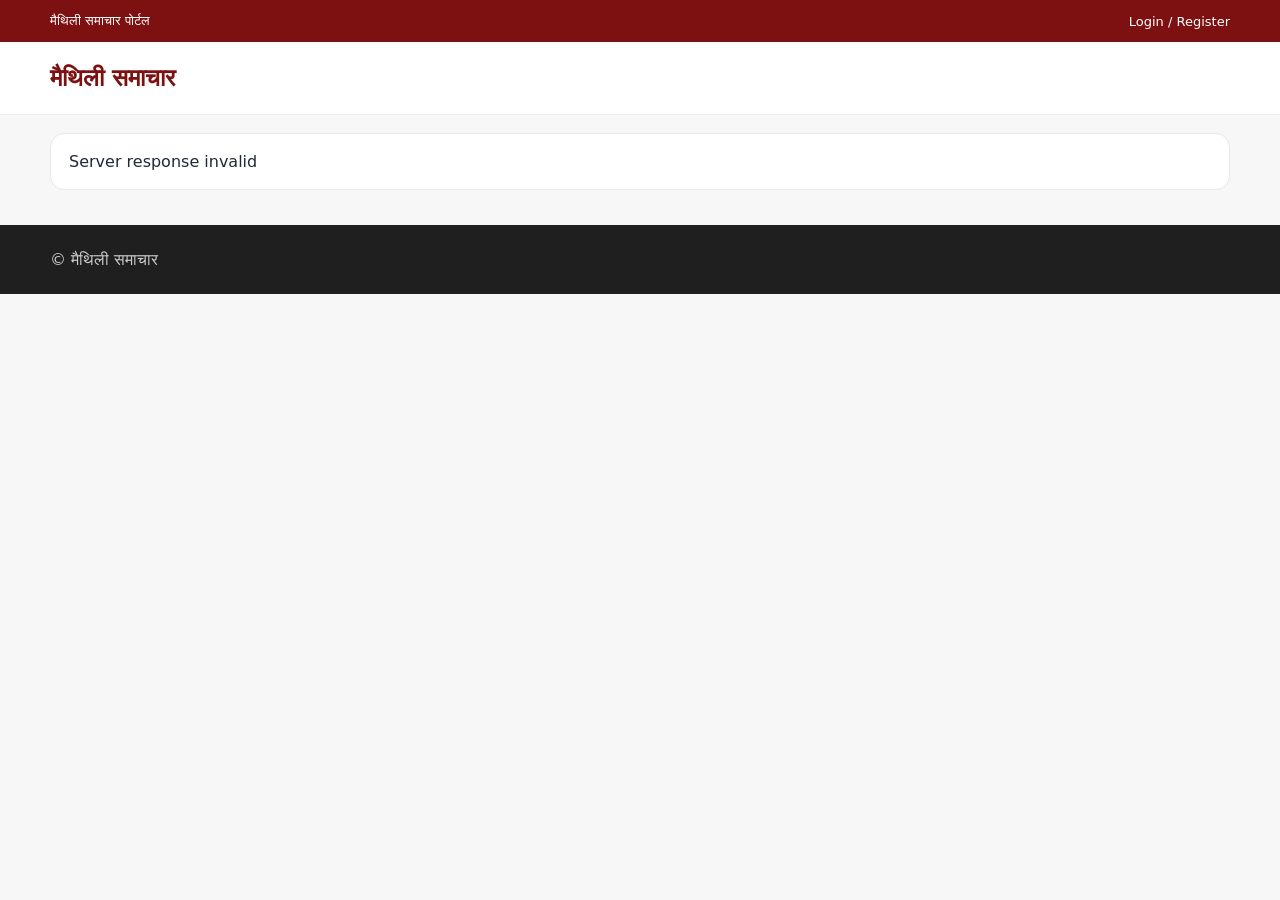
==== index.html @ 3e0e01f3 "Add files via upload" ====
<!doctype html><html lang="mai"><head><meta charset="utf-8"><meta name="viewport" content="width=device-width,initial-scale=1"><title>मैथिली समाचार</title><link rel="stylesheet" href="/style.css"></head><body>
<div class="top"><div class="container"><span>मैथिली समाचार पोर्टल</span><span id="authTop"><a href="/login.html">Login / Register</a></span></div></div>
<header class="header"><div class="container head"><a class="logo" href="/">मैथिली समाचार</a><nav id="desktopNav" class="desktop-nav"></nav><button class="mobile-toggle" id="mobileToggle">☰</button></div><div id="mobileNav" class="container mobile-nav"></div></header>
<main class="container"><div id="view"></div></main><footer class="footer"><div class="container">© <span id="year"></span> मैथिली समाचार</div></footer><div id="toast" class="toast"></div>
<script src="/app.js"></script></body></html>
---- style.css ----
*{box-sizing:border-box}body{margin:0;font-family:system-ui,-apple-system,"Noto Sans Devanagari",Arial,sans-serif;background:#f7f7f8;color:#1f2937}a{text-decoration:none;color:inherit}.container{width:min(1180px,calc(100% - 28px));margin:auto}.top{background:#7d1111;color:#fff}.top .container{height:42px;display:flex;align-items:center;justify-content:space-between;font-size:13px}.header{background:#fff;border-bottom:1px solid #eee;position:sticky;top:0;z-index:50}.head{height:72px;display:flex;align-items:center;gap:20px}.logo{font-size:24px;font-weight:900;color:#7d1111;white-space:nowrap}.desktop-nav{display:flex;align-items:center;gap:4px;margin-left:auto}.nav-item{position:relative}.nav-btn{border:0;background:none;padding:13px 11px;font-weight:700;cursor:pointer;color:#333}.dropdown{display:none;position:absolute;top:100%;left:0;min-width:220px;background:#fff;border:1px solid #eee;box-shadow:0 12px 30px #0001;border-radius:10px;padding:7px}.nav-item:hover>.dropdown{display:block}.dropdown a{display:block;padding:9px 11px;border-radius:7px}.dropdown a:hover{background:#f5eeee;color:#7d1111}.mobile-toggle{display:none;border:0;background:#f4f4f4;border-radius:8px;padding:9px;font-size:20px}.mobile-nav{display:none;border-top:1px solid #eee;padding:8px 0 15px}.mobile-nav.open{display:block}.m-parent{border-bottom:1px solid #eee}.m-parent>button{width:100%;padding:12px 4px;border:0;background:none;text-align:left;font-weight:800;display:flex;justify-content:space-between}.m-sub{display:none;padding:0 0 8px 15px}.m-sub.open{display:block}.m-sub a{display:block;padding:9px;color:#555}.hero{margin:22px 0}.hero-grid{display:grid;grid-template-columns:2fr 1fr;gap:18px}.hero-card,.card{background:#fff;border:1px solid #e9e9e9;border-radius:14px;overflow:hidden}.hero-card img,.news-img{width:100%;height:270px;object-fit:cover;background:#eee}.hero-body{padding:18px}.hero-title{font-size:28px;line-height:1.25;margin:0 0 8px}.muted{color:#777;font-size:13px}.section-title{font-size:20px;margin:26px 0 12px;border-left:4px solid #7d1111;padding-left:9px}.news-grid{display:grid;grid-template-columns:repeat(3,1fr);gap:16px}.news-card{background:#fff;border:1px solid #eee;border-radius:12px;overflow:hidden}.news-card .news-img{height:170px}.news-body{padding:13px}.news-title{font-weight:800;line-height:1.4}.tag{display:inline-block;font-size:11px;background:#f5e8e8;color:#7d1111;border-radius:20px;padding:4px 8px;margin-bottom:7px}.article{background:#fff;border:1px solid #eee;border-radius:14px;padding:28px;margin:22px 0}.article h1{font-size:36px;line-height:1.2}.article img{max-width:100%;width:100%;max-height:480px;object-fit:cover;border-radius:12px}.article-content{font-size:18px;line-height:1.9;white-space:pre-wrap}.actions{display:flex;gap:8px;flex-wrap:wrap}.btn{border:0;border-radius:8px;padding:10px 14px;cursor:pointer;font-weight:700}.btn-primary{background:#7d1111;color:#fff}.btn-light{background:#f3f3f3}.btn-danger{background:#c62828;color:#fff}.input,select,textarea{width:100%;border:1px solid #d9d9d9;border-radius:8px;padding:10px;background:#fff}.form-grid{display:grid;grid-template-columns:1fr 1fr;gap:13px}.full{grid-column:1/-1}.panel{background:#fff;border:1px solid #e7e7e7;border-radius:14px;padding:18px;margin:18px 0}.table{width:100%;border-collapse:collapse}.table th,.table td{padding:10px;border-bottom:1px solid #eee;text-align:left;font-size:13px}.badge{display:inline-block;padding:4px 8px;border-radius:20px;font-size:11px;background:#eee}.badge.green{background:#e6f5e9;color:#176b2c}.badge.orange{background:#fff2d9;color:#9a6500}.toast{position:fixed;right:18px;bottom:18px;background:#222;color:#fff;padding:11px 15px;border-radius:8px;display:none;z-index:100}.modal{position:fixed;inset:0;background:#0008;display:none;align-items:center;justify-content:center;padding:15px;z-index:100}.modal.show{display:flex}.modal-box{background:#fff;border-radius:14px;width:min(760px,100%);max-height:90vh;overflow:auto;padding:20px}.footer{margin-top:35px;background:#1f1f1f;color:#ccc;padding:25px 0}.user-menu{display:flex;gap:7px;align-items:center}.price{font-size:24px;font-weight:900;color:#7d1111}@media(max-width:800px){.desktop-nav{display:none}.mobile-toggle{display:block;margin-left:auto}.head{height:60px}.logo{font-size:19px}.hero-grid{grid-template-columns:1fr}.news-grid{grid-template-columns:1fr 1fr}.hero-title{font-size:24px}.article h1{font-size:28px}.form-grid{grid-template-columns:1fr}.full{grid-column:auto}}@media(max-width:520px){.news-grid{grid-template-columns:1fr}.top .container{font-size:11px}.container{width:min(100% - 20px,1180px)}}
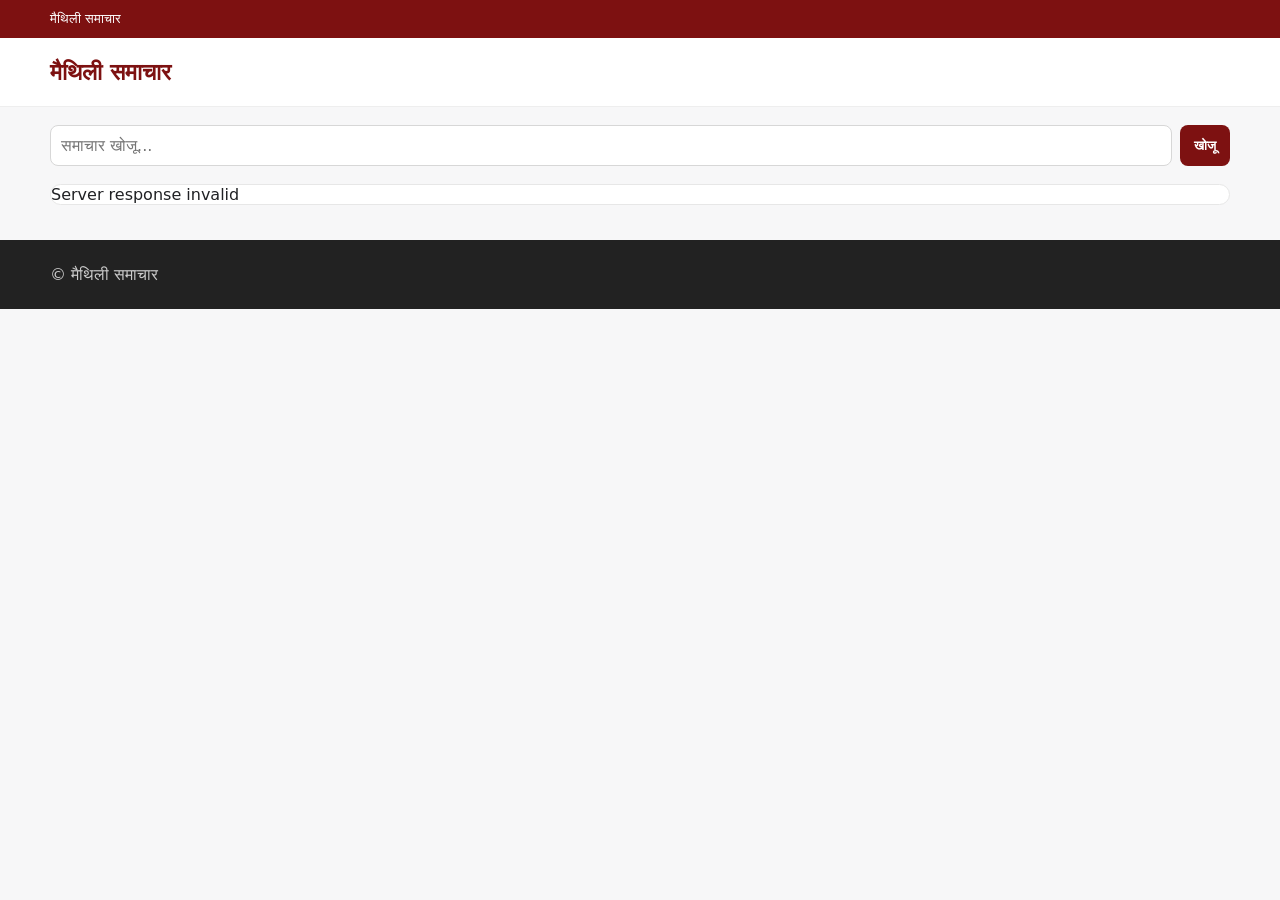
==== commit d6c4165c: "Add files via upload" ====
--- a/index.html
+++ b/index.html
@@ -1,5 +1 @@
-<!doctype html><html lang="mai"><head><meta charset="utf-8"><meta name="viewport" content="width=device-width,initial-scale=1"><title>मैथिली समाचार</title><link rel="stylesheet" href="/style.css"></head><body>
-<div class="top"><div class="container"><span>मैथिली समाचार पोर्टल</span><span id="authTop"><a href="/login.html">Login / Register</a></span></div></div>
-<header class="header"><div class="container head"><a class="logo" href="/">मैथिली समाचार</a><nav id="desktopNav" class="desktop-nav"></nav><button class="mobile-toggle" id="mobileToggle">☰</button></div><div id="mobileNav" class="container mobile-nav"></div></header>
-<main class="container"><div id="view"></div></main><footer class="footer"><div class="container">© <span id="year"></span> मैथिली समाचार</div></footer><div id="toast" class="toast"></div>
-<script src="/app.js"></script></body></html>
+<!doctype html><html lang="mai"><head><meta charset="utf-8"><meta name="viewport" content="width=device-width,initial-scale=1"><title>मैथिली समाचार</title><meta name="description" content="मैथिली समाचार पोर्टल"><link rel="stylesheet" href="/style.css"></head><body><div class="top"><div class="container topin"><span>मैथिली समाचार</span><span id="authTop"></span></div></div><header class="header"><div class="container head"><a class="logo" href="/">मैथिली समाचार</a><nav id="desktopNav" class="desktop-nav"></nav><button id="mobileToggle" class="mobile-toggle">☰</button></div><div id="mobileNav" class="container mobile-nav"></div></header><main class="container"><div class="searchbar"><input id="search" class="input" placeholder="समाचार खोजू..."><button id="searchBtn" class="btn btn-primary">खोजू</button></div><div id="view"></div></main><footer class="footer"><div class="container">© <span id="year"></span> मैथिली समाचार</div></footer><div id="toast" class="toast"></div><script src="/app.js"></script></body></html>
--- a/style.css
+++ b/style.css
@@ -1 +1 @@
-*{box-sizing:border-box}body{margin:0;font-family:system-ui,-apple-system,"Noto Sans Devanagari",Arial,sans-serif;background:#f7f7f8;color:#1f2937}a{text-decoration:none;color:inherit}.container{width:min(1180px,calc(100% - 28px));margin:auto}.top{background:#7d1111;color:#fff}.top .container{height:42px;display:flex;align-items:center;justify-content:space-between;font-size:13px}.header{background:#fff;border-bottom:1px solid #eee;position:sticky;top:0;z-index:50}.head{height:72px;display:flex;align-items:center;gap:20px}.logo{font-size:24px;font-weight:900;color:#7d1111;white-space:nowrap}.desktop-nav{display:flex;align-items:center;gap:4px;margin-left:auto}.nav-item{position:relative}.nav-btn{border:0;background:none;padding:13px 11px;font-weight:700;cursor:pointer;color:#333}.dropdown{display:none;position:absolute;top:100%;left:0;min-width:220px;background:#fff;border:1px solid #eee;box-shadow:0 12px 30px #0001;border-radius:10px;padding:7px}.nav-item:hover>.dropdown{display:block}.dropdown a{display:block;padding:9px 11px;border-radius:7px}.dropdown a:hover{background:#f5eeee;color:#7d1111}.mobile-toggle{display:none;border:0;background:#f4f4f4;border-radius:8px;padding:9px;font-size:20px}.mobile-nav{display:none;border-top:1px solid #eee;padding:8px 0 15px}.mobile-nav.open{display:block}.m-parent{border-bottom:1px solid #eee}.m-parent>button{width:100%;padding:12px 4px;border:0;background:none;text-align:left;font-weight:800;display:flex;justify-content:space-between}.m-sub{display:none;padding:0 0 8px 15px}.m-sub.open{display:block}.m-sub a{display:block;padding:9px;color:#555}.hero{margin:22px 0}.hero-grid{display:grid;grid-template-columns:2fr 1fr;gap:18px}.hero-card,.card{background:#fff;border:1px solid #e9e9e9;border-radius:14px;overflow:hidden}.hero-card img,.news-img{width:100%;height:270px;object-fit:cover;background:#eee}.hero-body{padding:18px}.hero-title{font-size:28px;line-height:1.25;margin:0 0 8px}.muted{color:#777;font-size:13px}.section-title{font-size:20px;margin:26px 0 12px;border-left:4px solid #7d1111;padding-left:9px}.news-grid{display:grid;grid-template-columns:repeat(3,1fr);gap:16px}.news-card{background:#fff;border:1px solid #eee;border-radius:12px;overflow:hidden}.news-card .news-img{height:170px}.news-body{padding:13px}.news-title{font-weight:800;line-height:1.4}.tag{display:inline-block;font-size:11px;background:#f5e8e8;color:#7d1111;border-radius:20px;padding:4px 8px;margin-bottom:7px}.article{background:#fff;border:1px solid #eee;border-radius:14px;padding:28px;margin:22px 0}.article h1{font-size:36px;line-height:1.2}.article img{max-width:100%;width:100%;max-height:480px;object-fit:cover;border-radius:12px}.article-content{font-size:18px;line-height:1.9;white-space:pre-wrap}.actions{display:flex;gap:8px;flex-wrap:wrap}.btn{border:0;border-radius:8px;padding:10px 14px;cursor:pointer;font-weight:700}.btn-primary{background:#7d1111;color:#fff}.btn-light{background:#f3f3f3}.btn-danger{background:#c62828;color:#fff}.input,select,textarea{width:100%;border:1px solid #d9d9d9;border-radius:8px;padding:10px;background:#fff}.form-grid{display:grid;grid-template-columns:1fr 1fr;gap:13px}.full{grid-column:1/-1}.panel{background:#fff;border:1px solid #e7e7e7;border-radius:14px;padding:18px;margin:18px 0}.table{width:100%;border-collapse:collapse}.table th,.table td{padding:10px;border-bottom:1px solid #eee;text-align:left;font-size:13px}.badge{display:inline-block;padding:4px 8px;border-radius:20px;font-size:11px;background:#eee}.badge.green{background:#e6f5e9;color:#176b2c}.badge.orange{background:#fff2d9;color:#9a6500}.toast{position:fixed;right:18px;bottom:18px;background:#222;color:#fff;padding:11px 15px;border-radius:8px;display:none;z-index:100}.modal{position:fixed;inset:0;background:#0008;display:none;align-items:center;justify-content:center;padding:15px;z-index:100}.modal.show{display:flex}.modal-box{background:#fff;border-radius:14px;width:min(760px,100%);max-height:90vh;overflow:auto;padding:20px}.footer{margin-top:35px;background:#1f1f1f;color:#ccc;padding:25px 0}.user-menu{display:flex;gap:7px;align-items:center}.price{font-size:24px;font-weight:900;color:#7d1111}@media(max-width:800px){.desktop-nav{display:none}.mobile-toggle{display:block;margin-left:auto}.head{height:60px}.logo{font-size:19px}.hero-grid{grid-template-columns:1fr}.news-grid{grid-template-columns:1fr 1fr}.hero-title{font-size:24px}.article h1{font-size:28px}.form-grid{grid-template-columns:1fr}.full{grid-column:auto}}@media(max-width:520px){.news-grid{grid-template-columns:1fr}.top .container{font-size:11px}.container{width:min(100% - 20px,1180px)}}
+*{box-sizing:border-box}body{margin:0;font-family:system-ui,-apple-system,"Noto Sans Devanagari",Arial,sans-serif;background:#f7f7f8;color:#202124}a{text-decoration:none;color:inherit}.container{width:min(1180px,calc(100% - 24px));margin:auto}.top{background:#7d1111;color:#fff}.topin{height:38px;display:flex;align-items:center;justify-content:space-between;font-size:13px}.top a{text-decoration:underline}.header{background:#fff;border-bottom:1px solid #eee;position:sticky;top:0;z-index:50}.head{min-height:68px;display:flex;align-items:center;gap:15px}.logo{font-size:23px;font-weight:900;color:#7d1111;white-space:nowrap}.desktop-nav{display:flex;align-items:center;gap:3px;margin-left:auto}.nav-item{position:relative}.nav-btn{display:block;padding:12px 10px;font-weight:800}.dropdown{display:none;position:absolute;top:100%;left:0;min-width:210px;background:#fff;border:1px solid #eee;box-shadow:0 12px 30px #0001;border-radius:10px;padding:6px}.nav-item:hover .dropdown{display:block}.dropdown a{display:block;padding:9px;border-radius:7px}.dropdown a:hover{background:#f7eded;color:#7d1111}.mobile-toggle{display:none;border:0;background:#f2f2f2;border-radius:8px;padding:8px 11px;font-size:20px}.mobile-nav{display:none;padding-bottom:12px}.mobile-nav.open{display:block}.m-parent{border-top:1px solid #eee}.m-parent button{width:100%;border:0;background:none;padding:12px 2px;text-align:left;font-weight:800;display:flex;justify-content:space-between}.m-sub{display:none;padding:0 0 5px 15px}.m-sub.open{display:block}.m-sub a{display:block;padding:9px;color:#555}.searchbar{display:flex;gap:8px;margin:18px 0}.searchbar .input{flex:1}.hero{margin:18px 0}.hero-grid{display:grid;grid-template-columns:2fr 1fr;gap:16px}.hero-card,.card,.panel,.news-card,.article,.auth-box{background:#fff;border:1px solid #e7e7e7;border-radius:14px;overflow:hidden}.hero-card img,.news-img{width:100%;height:275px;object-fit:cover;background:#eee}.hero-body,.pad{padding:18px}.hero-title{font-size:28px;line-height:1.25;margin:0 0 8px}.section-title{font-size:20px;border-left:4px solid #7d1111;padding-left:9px;margin:25px 0 12px}.news-grid{display:grid;grid-template-columns:repeat(3,1fr);gap:15px}.news-card{overflow:hidden}.news-card .news-img{height:170px}.news-body{padding:13px}.news-title{font-weight:850;line-height:1.4;font-size:16px}.tag{display:inline-block;background:#f5e7e7;color:#7d1111;border-radius:18px;padding:4px 8px;font-size:11px;margin-bottom:7px}.muted{color:#777;font-size:13px}.article{padding:25px;margin:20px 0}.article h1{font-size:38px;line-height:1.2}.article>img{display:block;width:100%;max-height:520px;object-fit:cover;border-radius:12px;margin:18px 0}.article-content{font-size:18px;line-height:1.9;white-space:pre-wrap}.engage{display:flex;gap:8px;margin:18px 0}.comments{border-top:1px solid #eee;padding-top:18px}.comment{border:1px solid #eee;border-radius:10px;padding:12px;margin:8px 0}.input,select,textarea{width:100%;border:1px solid #d7d7d7;border-radius:8px;padding:10px;background:#fff;font:inherit}.form-grid{display:grid;grid-template-columns:1fr 1fr;gap:12px}.full{grid-column:1/-1}.actions{display:flex;gap:8px;align-items:center;flex-wrap:wrap}.between{justify-content:space-between}.btn{border:0;border-radius:8px;padding:10px 14px;cursor:pointer;font-weight:800}.btn:disabled{opacity:.55;cursor:not-allowed}.btn-primary{background:#7d1111;color:#fff}.btn-light{background:#f0f0f0;color:#222}.btn-danger{background:#c62828;color:#fff}.wide{width:100%;margin-top:12px}.msg{min-height:22px;color:#a00;margin:8px 0}.auth-page{min-height:100vh;display:grid;place-items:center;padding:20px;background:#f7f7f8}.auth-box{width:min(480px,100%);padding:25px}.auth-box label{display:block;font-weight:700;font-size:13px;margin:12px 0 5px}.table-wrap{overflow:auto}.table{width:100%;border-collapse:collapse}.table th,.table td{padding:9px;border-bottom:1px solid #eee;text-align:left;font-size:13px;vertical-align:top}.table .input{min-width:120px}.badge{display:inline-block;padding:4px 8px;border-radius:20px;background:#eee;font-size:11px}.plans{display:grid;grid-template-columns:repeat(2,1fr);gap:12px}.plan{border:1px solid #eee;border-radius:12px;padding:15px}.price{font-size:25px;font-weight:900;color:#7d1111}.account-grid{display:grid;grid-template-columns:1fr 2fr;gap:15px}.row{display:flex;justify-content:space-between;border-bottom:1px solid #eee;padding:10px 0}.dashnav{display:flex;gap:4px;flex:1;overflow:auto}.dashnav button{border:0;background:#f3f3f3;padding:9px 11px;border-radius:8px;cursor:pointer;font-weight:700;white-space:nowrap}.modal{position:fixed;inset:0;background:#0008;display:none;align-items:center;justify-content:center;padding:14px;z-index:100}.modal.show{display:flex}.modal-box{width:min(800px,100%);max-height:92vh;overflow:auto;background:#fff;border-radius:14px;padding:20px}.toast{position:fixed;right:16px;bottom:16px;background:#222;color:#fff;padding:11px 15px;border-radius:8px;display:none}.footer{margin-top:35px;background:#222;color:#ccc;padding:25px 0}@media(max-width:800px){.desktop-nav{display:none}.mobile-toggle{display:block;margin-left:auto}.hero-grid,.account-grid{grid-template-columns:1fr}.news-grid{grid-template-columns:1fr 1fr}.logo{font-size:19px}.dashnav{order:3;width:100%}.head{flex-wrap:wrap;padding:8px 0}.head>.btn{margin-left:auto}.article h1{font-size:29px}.form-grid{grid-template-columns:1fr}.full{grid-column:auto}}@media(max-width:520px){.news-grid{grid-template-columns:1fr}.searchbar{flex-direction:column}.plans{grid-template-columns:1fr}.topin{font-size:11px}.container{width:calc(100% - 16px)}}
